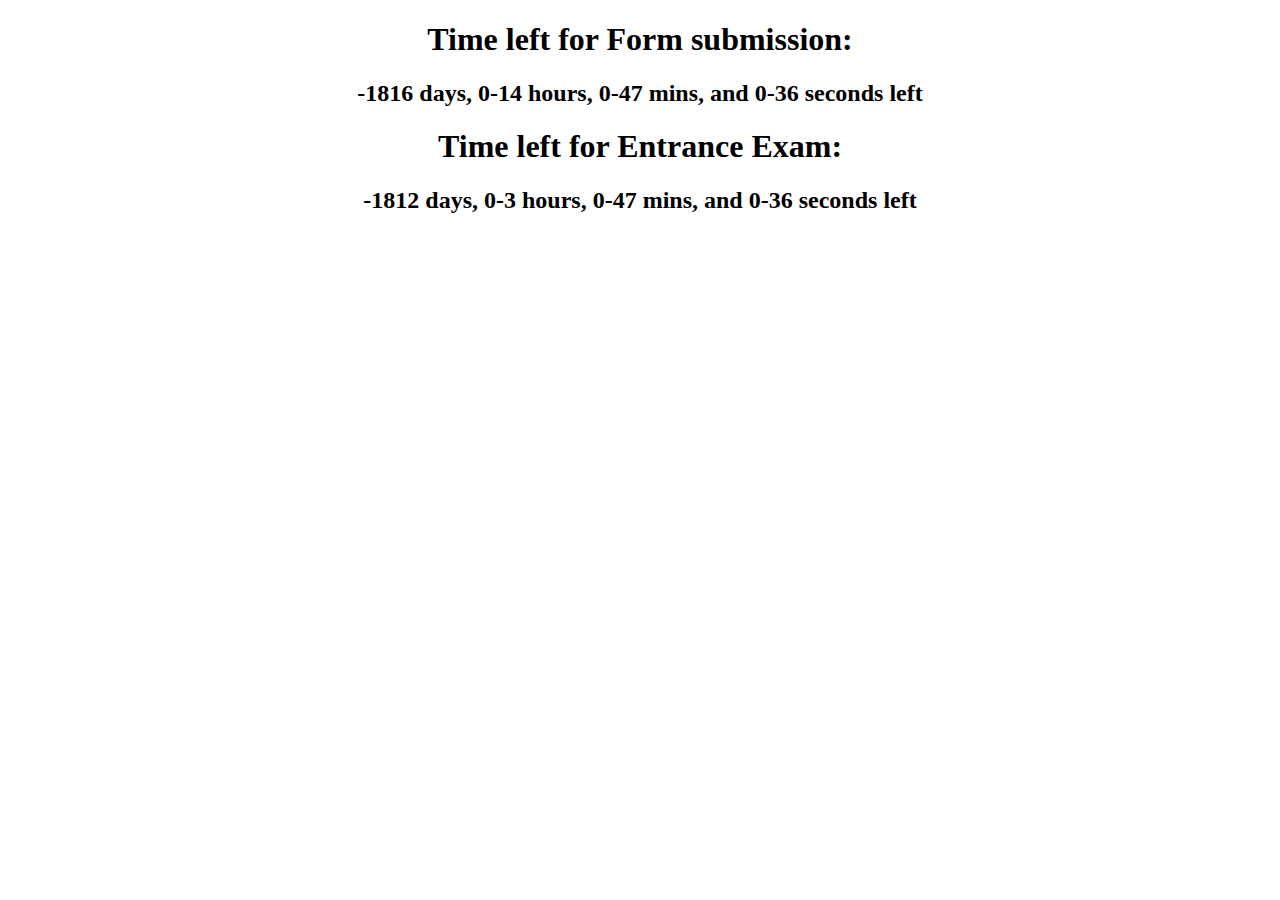
==== test.html @ 43fb3f55 "Create test.html" ====
<!doctype html>
<html lang="en">
	<head>
		<meta charset="utf-8">
		<meta name="viewport" content="width=device-width, initial-scale=1">
		<title>FYBscIT Entrance Exam Countdown</title>
		<!-- Bootstrap core CSS -->
		<link href="https://cdn.jsdelivr.net/npm/bootstrap@5.0.2/dist/css/bootstrap.min.css" rel="stylesheet" integrity="sha384-EVSTQN3/azprG1Anm3QDgpJLIm9Nao0Yz1ztcQTwFspd3yD65VohhpuuCOmLASjC" crossorigin="anonymous">
		<!--javascript part for the timer-->
		<script type="text/javascript">
			function convertMS(ms) {
				var d, h, m, s;
				s = Math.floor(ms / 1000);
				m = Math.floor(s / 60);
				s = s % 60;
				h = Math.floor(m / 60);
				m = m % 60;
				d = Math.floor(h / 24);
				h = h % 24;
				//var pad = function (n) { return n < 10 ? '0' + n : n; };
				function checkForZero(n) {
					if (n < 10) {
						return ('0' + n)
					} else {
						return n
					}
				}
				var result = d + ' days, ' + checkForZero(h) + ' hours, ' + checkForZero(m) + ' mins, and ' + checkForZero(s) + ' seconds left';
				return result;
			};

			function fetch_time() {
				var examDate = new Date(2021, 7, 10, 11, 0, 0, 0);
				var formSubmissionDate = new Date(2021, 7, 6, 0, 0, 0, );
				var d = new Date();
				var examDate = examDate - d;
				var formSubmissionDate = formSubmissionDate - d;
				//var mins=d.getMinutes();
				//var sec=d.getSeconds();
				document.getElementById('formTimerTextArea').innerHTML = convertMS(formSubmissionDate);
				document.getElementById('examTimerTextArea').innerHTML = convertMS(examDate);
			}
		</script>
	</head>
	<body style="text-align: center;" onload="fetch_time(); setInterval('fetch_time()',1000)">
		<main>
			<div class="container py-4">
				<div class="p-5 mb-4 bg-light rounded-3">
					<div class="container-fluid py-5">
						<h1 class="display-5 fw-bold">Time left for Form submission: </h1>
						<h2 id="formTimerTextArea"></h2>
					</div>
				</div>
				<div class="p-5 mb-4 bg-light rounded-3">
					<div class="container-fluid py-5">
						<h1 class="display-5 fw-bold">Time left for Entrance Exam: </h1>
						<h2 id="examTimerTextArea"></h2>
					</div>
				</div>
			</div>
		</main>
	</body>
</html>
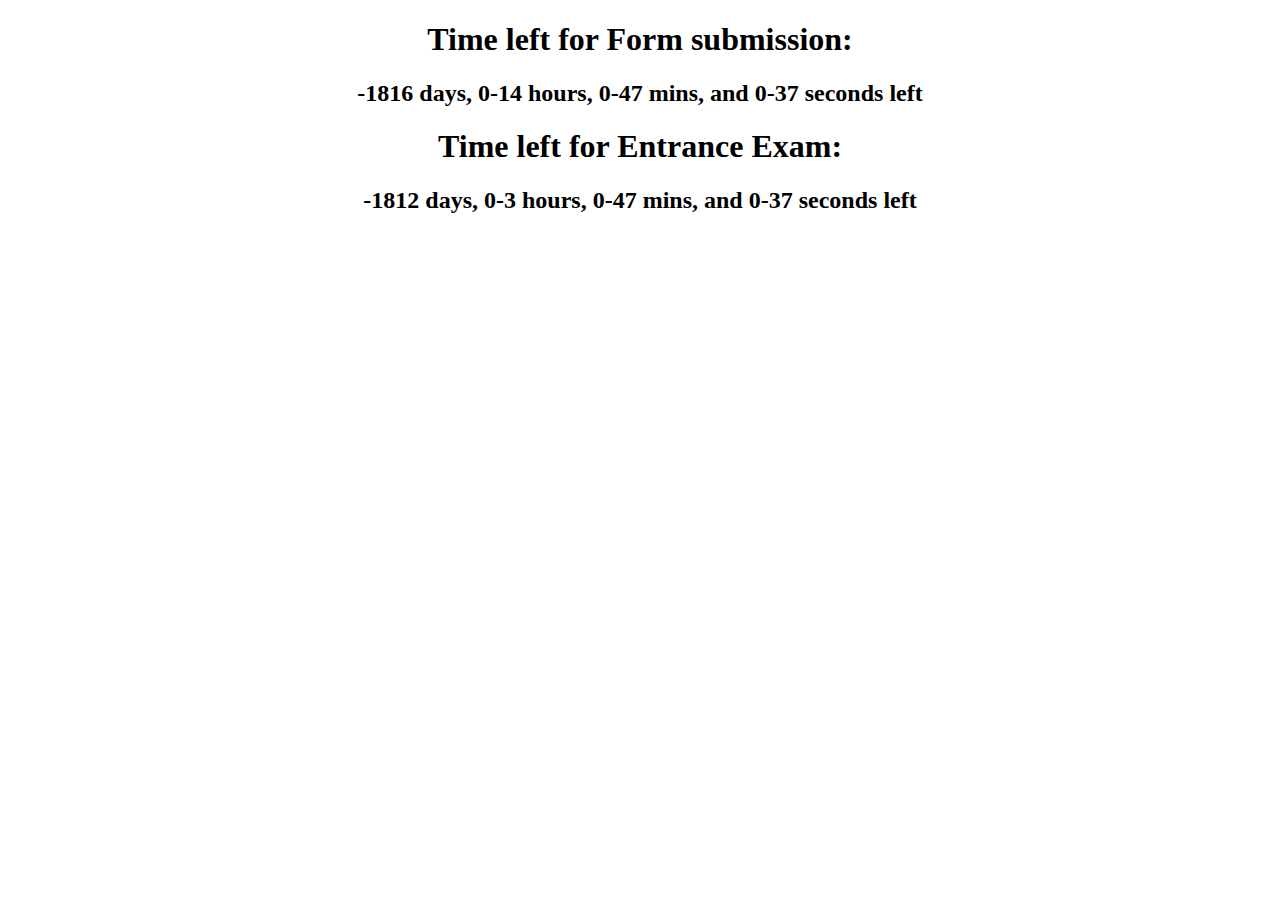
==== commit 81ca9e4d: "Update test.html" ====
--- a/test.html
+++ b/test.html
@@ -1,63 +1,66 @@
 <!doctype html>
 <html lang="en">
-	<head>
-		<meta charset="utf-8">
-		<meta name="viewport" content="width=device-width, initial-scale=1">
-		<title>FYBscIT Entrance Exam Countdown</title>
-		<!-- Bootstrap core CSS -->
-		<link href="https://cdn.jsdelivr.net/npm/bootstrap@5.0.2/dist/css/bootstrap.min.css" rel="stylesheet" integrity="sha384-EVSTQN3/azprG1Anm3QDgpJLIm9Nao0Yz1ztcQTwFspd3yD65VohhpuuCOmLASjC" crossorigin="anonymous">
-		<!--javascript part for the timer-->
-		<script type="text/javascript">
-			function convertMS(ms) {
-				var d, h, m, s;
-				s = Math.floor(ms / 1000);
-				m = Math.floor(s / 60);
-				s = s % 60;
-				h = Math.floor(m / 60);
-				m = m % 60;
-				d = Math.floor(h / 24);
-				h = h % 24;
-				//var pad = function (n) { return n < 10 ? '0' + n : n; };
-				function checkForZero(n) {
-					if (n < 10) {
-						return ('0' + n)
-					} else {
-						return n
-					}
-				}
-				var result = d + ' days, ' + checkForZero(h) + ' hours, ' + checkForZero(m) + ' mins, and ' + checkForZero(s) + ' seconds left';
-				return result;
-			};
+    <head>
+        <meta charset="utf-8">
+        <meta name="viewport" content="width=device-width, initial-scale=1">
+        <title>FYBscIT Entrance Exam Countdown</title>
+        <!-- Bootstrap core CSS -->
+        <link href="https://cdn.jsdelivr.net/npm/bootstrap@5.0.2/dist/css/bootstrap.min.css" rel="stylesheet" integrity="sha384-EVSTQN3/azprG1Anm3QDgpJLIm9Nao0Yz1ztcQTwFspd3yD65VohhpuuCOmLASjC" crossorigin="anonymous">
+        <!--javascript part for the timer-->
+        <script type="text/javascript">
+            function convertMS(ms) {
+                var d, h, m, s;
+                s = Math.floor(ms / 1000);
+                m = Math.floor(s / 60);
+                s = s % 60;
+                h = Math.floor(m / 60);
+                m = m % 60;
+                d = Math.floor(h / 24);
+                h = h % 24;
+                //var pad = function (n) { return n < 10 ? '0' + n : n; };
+                function checkForZero(n) {
+                    if (n < 10) {
+                        return ('0' + n)
+                    } else {
+                        return n
+                    }
+                }
+                var result = d + ' days, ' + checkForZero(h) + ' hours, ' + checkForZero(m) + ' mins, and ' + checkForZero(s) + ' seconds left';
+                if (d+h+m+s==0){
+                    result = "THE TIME IS UP!"
+                }
+                return result;
+            };
 
-			function fetch_time() {
-				var examDate = new Date(2021, 7, 10, 11, 0, 0, 0);
-				var formSubmissionDate = new Date(2021, 7, 6, 0, 0, 0, );
-				var d = new Date();
-				var examDate = examDate - d;
-				var formSubmissionDate = formSubmissionDate - d;
-				//var mins=d.getMinutes();
-				//var sec=d.getSeconds();
-				document.getElementById('formTimerTextArea').innerHTML = convertMS(formSubmissionDate);
-				document.getElementById('examTimerTextArea').innerHTML = convertMS(examDate);
-			}
-		</script>
-	</head>
-	<body style="text-align: center;" onload="fetch_time(); setInterval('fetch_time()',1000)">
-		<main>
-			<div class="container py-4">
-				<div class="p-5 mb-4 bg-light rounded-3">
-					<div class="container-fluid py-5">
-						<h1 class="display-5 fw-bold">Time left for Form submission: </h1>
-						<h2 id="formTimerTextArea"></h2>
-					</div>
-				</div>
-				<div class="p-5 mb-4 bg-light rounded-3">
-					<div class="container-fluid py-5">
-						<h1 class="display-5 fw-bold">Time left for Entrance Exam: </h1>
-						<h2 id="examTimerTextArea"></h2>
-					</div>
-				</div>
-			</div>
-		</main>
-	</body>
+            function fetch_time() {
+                var examDate = new Date(2021, 7, 10, 11, 0, 0, 0);
+                var formSubmissionDate = new Date(2021, 7, 6, 0, 0, 0, );
+                var d = new Date();
+                var examDate = examDate - d;
+                var formSubmissionDate = formSubmissionDate - d;
+                //var mins=d.getMinutes();
+                //var sec=d.getSeconds();
+                document.getElementById('formTimerTextArea').innerHTML = convertMS(formSubmissionDate);
+                document.getElementById('examTimerTextArea').innerHTML = convertMS(examDate);
+            }
+        </script>
+    </head>
+    <body style="text-align: center;" onload="fetch_time(); setInterval('fetch_time()',1000)">
+        <main>
+            <div class="container py-4">
+                <div class="p-5 mb-4 bg-light rounded-3">
+                    <div class="container-fluid py-5">
+                        <h1 class="display-5 fw-bold">Time left for Form submission: </h1>
+                        <h2 id="formTimerTextArea"></h2>
+                    </div>
+                </div>
+                <div class="p-5 mb-4 bg-light rounded-3">
+                    <div class="container-fluid py-5">
+                        <h1 class="display-5 fw-bold">Time left for Entrance Exam: </h1>
+                        <h2 id="examTimerTextArea"></h2>
+                    </div>
+                </div>
+            </div>
+        </main>
+    </body>
 </html>
